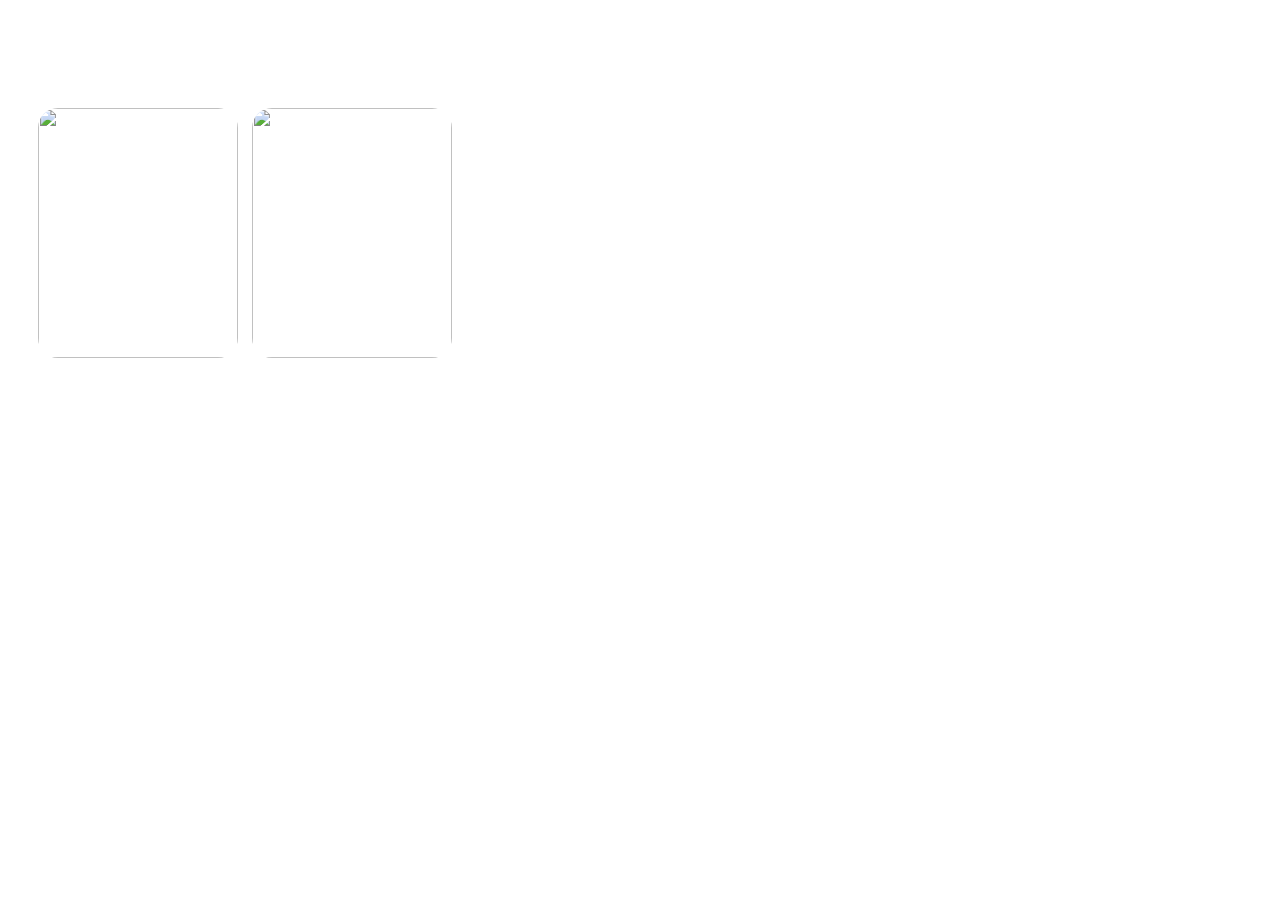
==== carousel-1.html @ fcf375e5 "Creando el carousel" ====
<!DOCTYPE html>
<html lang="en">
<head>
    <meta charset="UTF-8">
    <meta name="viewport" content="width=device-width, initial-scale=1.0">
    <link rel="stylesheet" href="./styles-carousel.css">
    <title>Document</title>
</head>
<body>
    <section>
        <div class="carousel">
            <div class="carousel__container">
                <div class="carousel-item">
                    <img class="carousel-item__img"  src="https://images.pexels.com/photos/4362323/pexels-photo-4362323.jpeg?cs=srgb&dl=pexels-agung-pandit-wiguna-4362323.jpg&fm=jpg" alt="">
                    <div class="carousel-item__details">
                        <div>
                            <img src="./images/play-icon.png" alt="Play">
                            <img src="./images/plus-icon.png" alt="Plus">
                        </div>                        
                    </div>
                    <p class="carousel-item__details--tite">Título descriptivo</p>
                    <p class="carousel-item__details--subtitle">2019 16+ 114 minutos</p>
                </div> 
                 <div class="carousel-item">
                    <img class="carousel-item__img" src="https://images.pexels.com/photos/6673427/pexels-photo-6673427.jpeg?cs=srgb&dl=pexels-cottonbro-6673427.jpg&fm=jpg" alt="">
                </div>
                <div class="carousel-item">

                </div>
            </div>
        </div>
    </section>
</body>
</html>
---- styles-carousel.css ----
.carousel{
    width: 100%;
   overflow: scroll;
   padding: 30px;
   position: relative; 
}
.carousel__container{
    white-space: nowrap;
    margin: 70px 0;
    padding-bottom: 10px; 
}
.carousel-item{
    width: 200px;
    height: 250px;
    border-radius: 20px;
    overflow: hidden;
    margin-right:10px ;
    display: inline-block;
    cursor: pointer;
    transition: 450ms;
    transform-origin: center;
    position: relative;
}
.carousel-item:hover ~ .carousel-item{
    transform: translate3d(100px,0,0);
}
.carousel__container:hover .carousel-item{
    opacity: 0.3;
}
.carousel__container:hover .carousel-item:hover{
    opacity: 1;
    transform: scale(1.5);
}
.carousel-item__img{
    width: 200px;
    height: 250px;
    object-fit: cover;
}
.carousel-item__details{
    
    background: linear-gradient(to top, rgba(0, 0, 0, 0.9) 0%, rgba(0, 0, 0, 0) 100%);
    font-size: 10px;
    opacity: 1;
    transition: 450ms opacity;
    padding: 10px;
    position: absolete;
    top:0;
    left: 0;
    right: 0;
    bottom: 0;
}
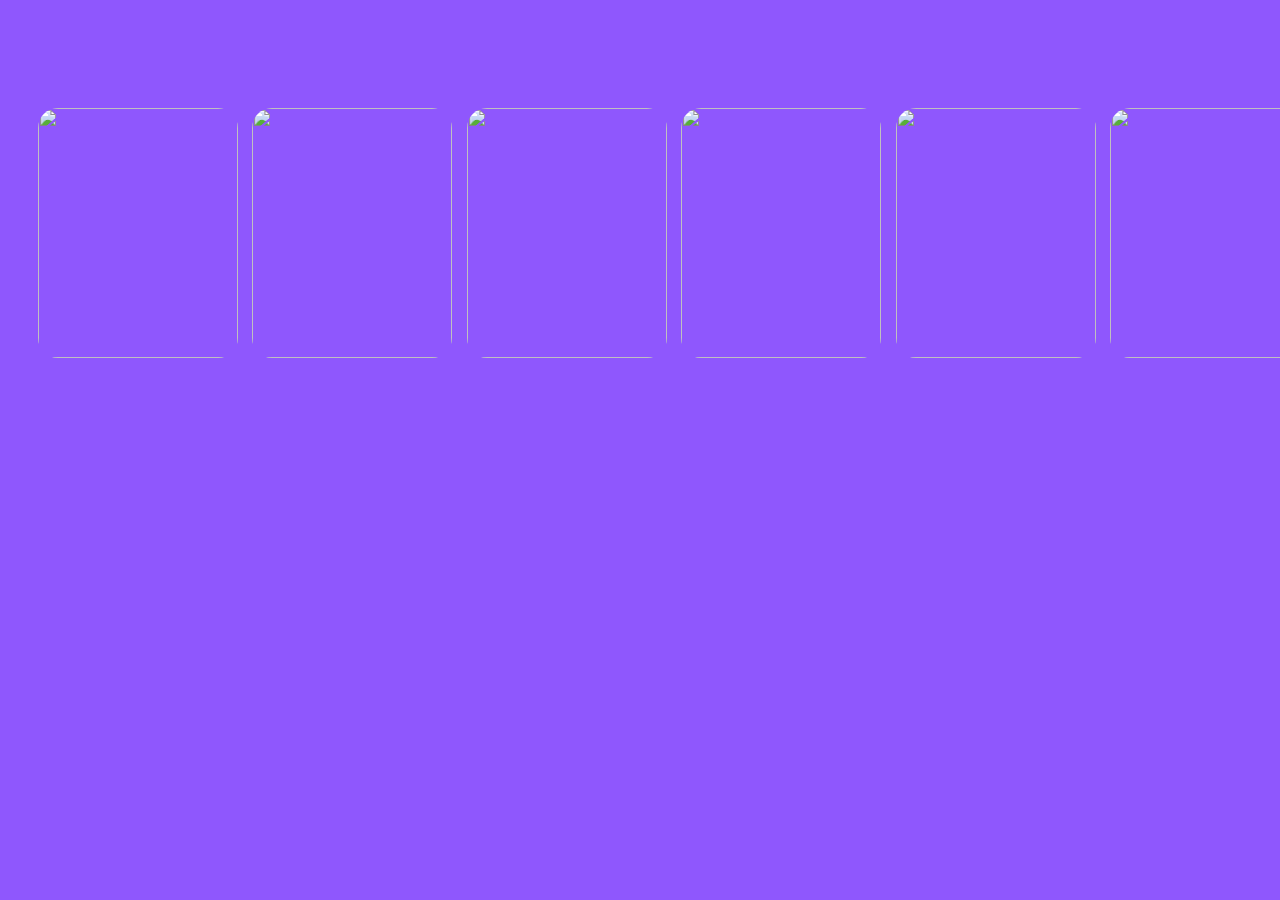
==== commit 55bc5dde: "Maquetacion Register.html" ====
--- a/carousel-1.html
+++ b/carousel-1.html
@@ -3,7 +3,7 @@
 <head>
     <meta charset="UTF-8">
     <meta name="viewport" content="width=device-width, initial-scale=1.0">
-    <link rel="stylesheet" href="./styles-carousel.css">
+    <link rel="stylesheet" href="./assets/styles/styles-carousel.css">
     <title>Document</title>
 </head>
 <body>
@@ -16,16 +16,79 @@
                         <div>
                             <img src="./images/play-icon.png" alt="Play">
                             <img src="./images/plus-icon.png" alt="Plus">
-                        </div>                        
+                        </div>   
+                        <p class="carousel-item__details--title">Título descriptivo</p>
+                        <p class="carousel-item__details--subtitle">2019 16+ 114 minutos</p>                     
                     </div>
-                    <p class="carousel-item__details--tite">Título descriptivo</p>
-                    <p class="carousel-item__details--subtitle">2019 16+ 114 minutos</p>
+                    
                 </div> 
                  <div class="carousel-item">
                     <img class="carousel-item__img" src="https://images.pexels.com/photos/6673427/pexels-photo-6673427.jpeg?cs=srgb&dl=pexels-cottonbro-6673427.jpg&fm=jpg" alt="">
+                    <div class="carousel-item__details">
+                        <div>
+                            <img src="./images/play-icon.png" alt="Play">
+                            <img src="./images/plus-icon.png" alt="Plus">
+                        </div>  
+                        <p class="carousel-item__details--title">Título descriptivo</p>
+                    <p class="carousel-item__details--subtitle">2019 16+ 114 minutos</p>
+                                     
+                    </div>
+                </div>
+
+                <div class="carousel-item">
+                    <img class="carousel-item__img" src="https://images.pexels.com/photos/5710628/pexels-photo-5710628.jpeg?auto=compress&cs=tinysrgb&dpr=2&h=650&w=940" alt="">
+                    <div class="carousel-item__details">
+                        <div>
+                            <img src="./images/play-icon.png" alt="Play">
+                            <img src="./images/plus-icon.png" alt="Plus">
+                        </div> 
+                        <p class="carousel-item__details--title">Título descriptivo</p>
+                        <p class="carousel-item__details--subtitle">2019 16+ 114 minutos</p>
+                    </div>
                 </div>
                 <div class="carousel-item">
-
+                    <img class="carousel-item__img" src="https://images.pexels.com/photos/4915534/pexels-photo-4915534.jpeg?auto=compress&cs=tinysrgb&dpr=2&h=650&w=940" alt="">
+                    <div class="carousel-item__details">
+                        <div>
+                            <img src="./images/play-icon.png" alt="Play">
+                            <img src="./images/plus-icon.png" alt="Plus">
+                        </div> 
+                        <p class="carousel-item__details--title">Título descriptivo</p>
+                        <p class="carousel-item__details--subtitle">2019 16+ 114 minutos</p>
+                    </div>
+                </div>
+                <div class="carousel-item">
+                    <img class="carousel-item__img" src="https://images.pexels.com/photos/3951653/pexels-photo-3951653.jpeg?auto=compress&cs=tinysrgb&dpr=2&h=650&w=940" alt="">
+                    <div class="carousel-item__details">
+                        <div>
+                            <img src="./images/play-icon.png" alt="Play">
+                            <img src="./images/plus-icon.png" alt="Plus">
+                        </div> 
+                        <p class="carousel-item__details--title">Título descriptivo</p>
+                        <p class="carousel-item__details--subtitle">2019 16+ 114 minutos</p>
+                    </div>
+                </div>
+                <div class="carousel-item">
+                    <img class="carousel-item__img" src="https://images.pexels.com/photos/971360/pexels-photo-971360.jpeg?auto=compress&cs=tinysrgb&dpr=2&h=650&w=940" alt="">
+                    <div class="carousel-item__details">
+                        <div>
+                            <img src="./images/play-icon.png" alt="Play">
+                            <img src="./images/plus-icon.png" alt="Plus">
+                        </div> 
+                        <p class="carousel-item__details--title">Título descriptivo</p>
+                        <p class="carousel-item__details--subtitle">2019 16+ 114 minutos</p>
+                    </div>
+                </div>
+                <div class="carousel-item">
+                    <img class="carousel-item__img" src="https://images.pexels.com/photos/3767996/pexels-photo-3767996.jpeg?auto=compress&cs=tinysrgb&dpr=2&h=650&w=940" alt="">
+                    <div class="carousel-item__details">
+                        <div>
+                            <img src="./images/play-icon.png" alt="Play">
+                            <img src="./images/plus-icon.png" alt="Plus">
+                        </div> 
+                        <p class="carousel-item__details--title">Título descriptivo</p>
+                        <p class="carousel-item__details--subtitle">2019 16+ 114 minutos</p>
+                    </div>
                 </div>
             </div>
         </div>
--- a/assets/styles/styles-carousel.css
+++ b/assets/styles/styles-carousel.css
@@ -0,0 +1,96 @@
+body{
+    background-color: #8F57FD;  
+    font-family: 'Mulish', sans-serif; 
+}
+.carousel{
+width: 100%;
+overflow: scroll;
+padding: 30px;
+position: relative; 
+}
+.carousel__container{
+white-space: nowrap;
+margin: 70px 0;
+padding-bottom: 10px; 
+}
+.carousel-item{
+width: 200px;
+height: 250px;
+border-radius: 20px;
+overflow: hidden;
+margin-right:10px ;
+display: inline-block;
+cursor: pointer;
+transition: 450ms;
+transform-origin: center;
+position: relative;
+}
+.carousel-item:hover ~ .carousel-item{
+-webkit-transform: translate3d(100px, 0, 0);
+transform: translate3d(100px, 0, 0);
+}
+.carousel__container:hover .carousel-item{
+opacity: 0.3;
+}
+.carousel__container:hover .carousel-item:hover{
+opacity: 1;
+transform: scale(1.5);
+}
+.carousel-item__img{
+width: 200px;
+height: 250px;
+-o-object-fit: cover;
+object-fit: cover;
+}
+.carousel-item__details {
+align-items: flex-start;
+background: linear-gradient(to top, rgba(0,0,0,0.9) 0%, rgba(0,0,0,0) 100%);
+bottom: 0;
+display: flex;
+font-size: 10px;
+flex-direction: column;
+justify-content: flex-end;
+left: 0;
+opacity: 0;
+transition: 450ms opacity;
+padding: 10px;
+position: absolute;
+right: 0;
+top: 0;
+}
+.carousel-item__details img {
+width: 20px;
+}  
+.carousel-item:hover .carousel-item__details {
+opacity: 1;
+}
+.carousel-item__details:hover{
+opacity: 0;
+}
+.carousel-item__details--title {
+    color: white;
+    margin: 5px 0px 0px 0px;
+  }
+  
+.carousel-item__details--subtitle {
+    color: white;
+    font-size: 8px;
+    margin: 3px 0px;
+}
+::-webkit-scrollbar-thumb {
+background: #ccc;
+border-radius: 4px;
+}
+::-webkit-scrollbar {
+width: 8px; 
+height: 8px;   
+background:rgba(255,255,255,.4);
+border-radius: 4px;
+}
+::-webkit-scrollbar:hover {
+background: #b3b3b3;
+box-shadow: 0 0 2px 1px rgba(0, 0, 0, 0.2);
+}
+::-webkit-scrollbar:hover:active {
+background: #999;
+}